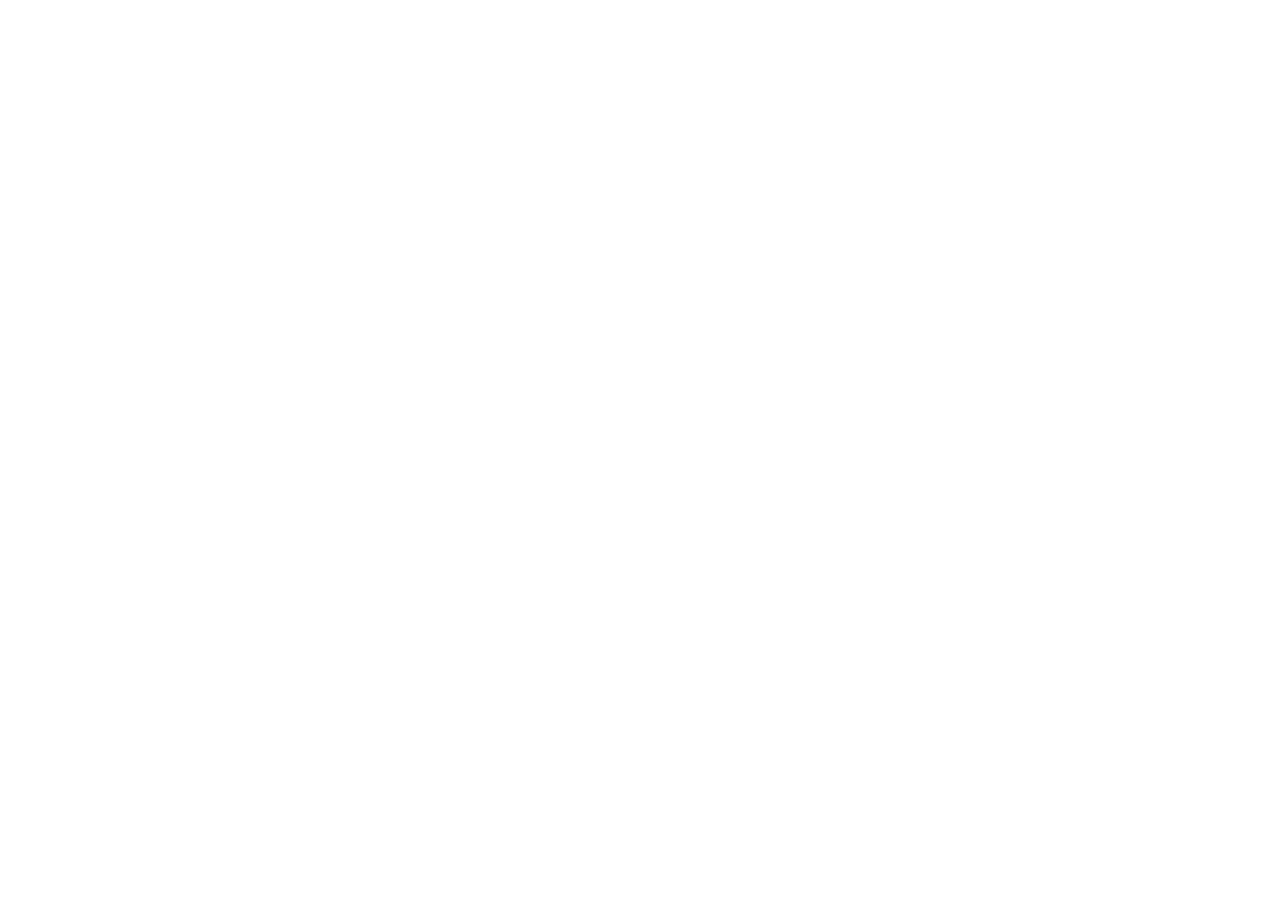
==== index.html @ 23aa6ca4 "js 01" ====
<!DOCTYPE html>
<html lang="ko">
<head>
    <meta charset="UTF-8">
    <meta name="viewport" content="width=device-width, initial-scale=1.0">
    <title>자바스크립트</title>
    <script>
        alert("안녕하세요");
    </script>
</head>
<body>
    
</body>
</html>
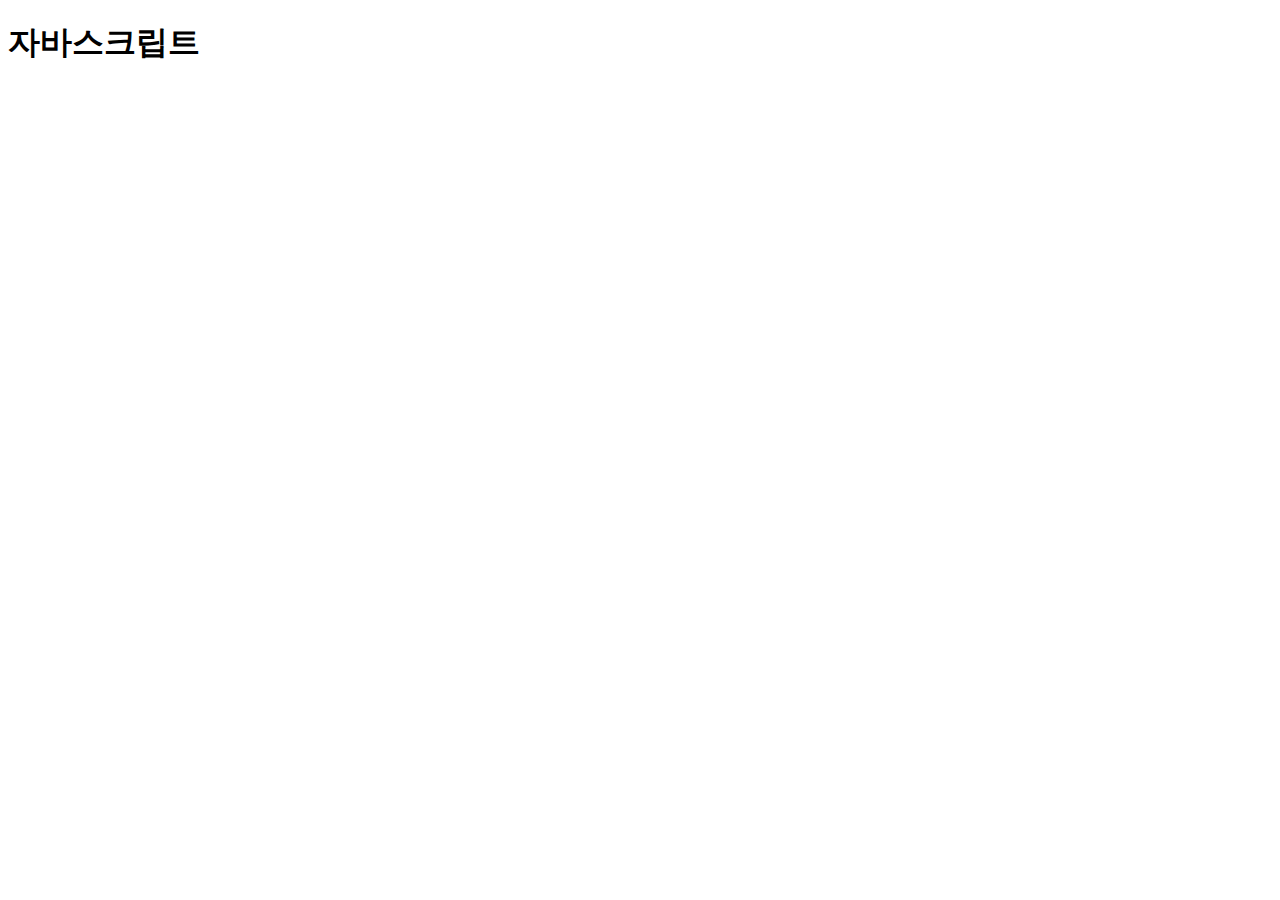
==== commit a2f47e67: "43" ====
--- a/index.html
+++ b/index.html
@@ -5,10 +5,12 @@
     <meta name="viewport" content="width=device-width, initial-scale=1.0">
     <title>자바스크립트</title>
     <script>
-        alert("안녕하세요");
+        document.getElementById("idh1").innerHTML = "김경민";
     </script>
+    
 </head>
 <body>
+    <h1 id="idh1"> 자바스크립트</h1>
     
 </body>
 </html>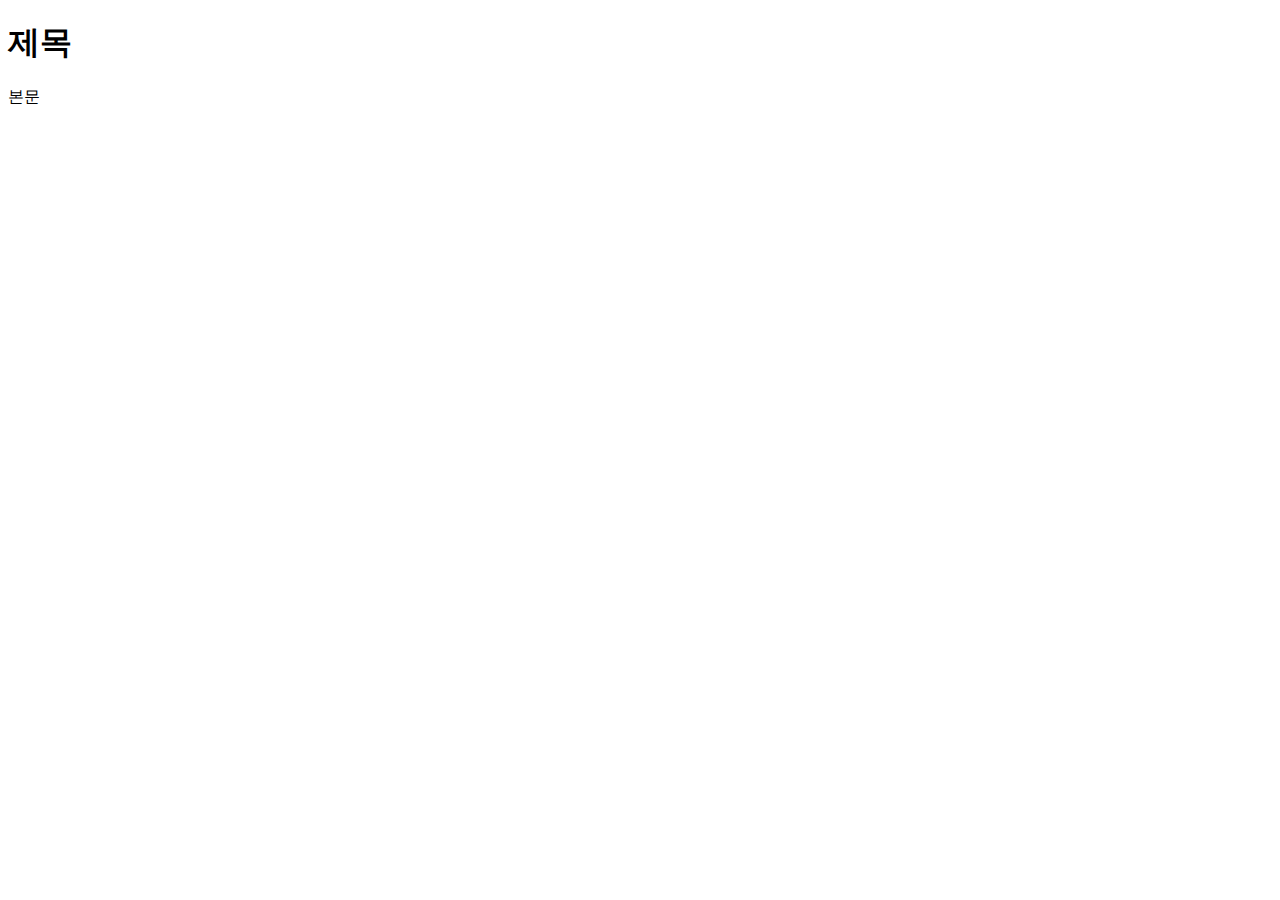
==== commit 641acd99: "wssa" ====
--- a/index.html
+++ b/index.html
@@ -4,13 +4,18 @@
     <meta charset="UTF-8">
     <meta name="viewport" content="width=device-width, initial-scale=1.0">
     <title>자바스크립트</title>
-    <script>
-        document.getElementById("idh1").innerHTML = "김경민";
-    </script>
+    <link rel="stylesheet" href="./styles/index.css">
+    <script src="./scripts/index.js"></script> 
+    
     
 </head>
 <body>
-    <h1 id="idh1"> 자바스크립트</h1>
+    <header>
+        <h1>제목</h1>
+    </header>
+    <main>
+        본문
+    </main>
     
 </body>
 </html>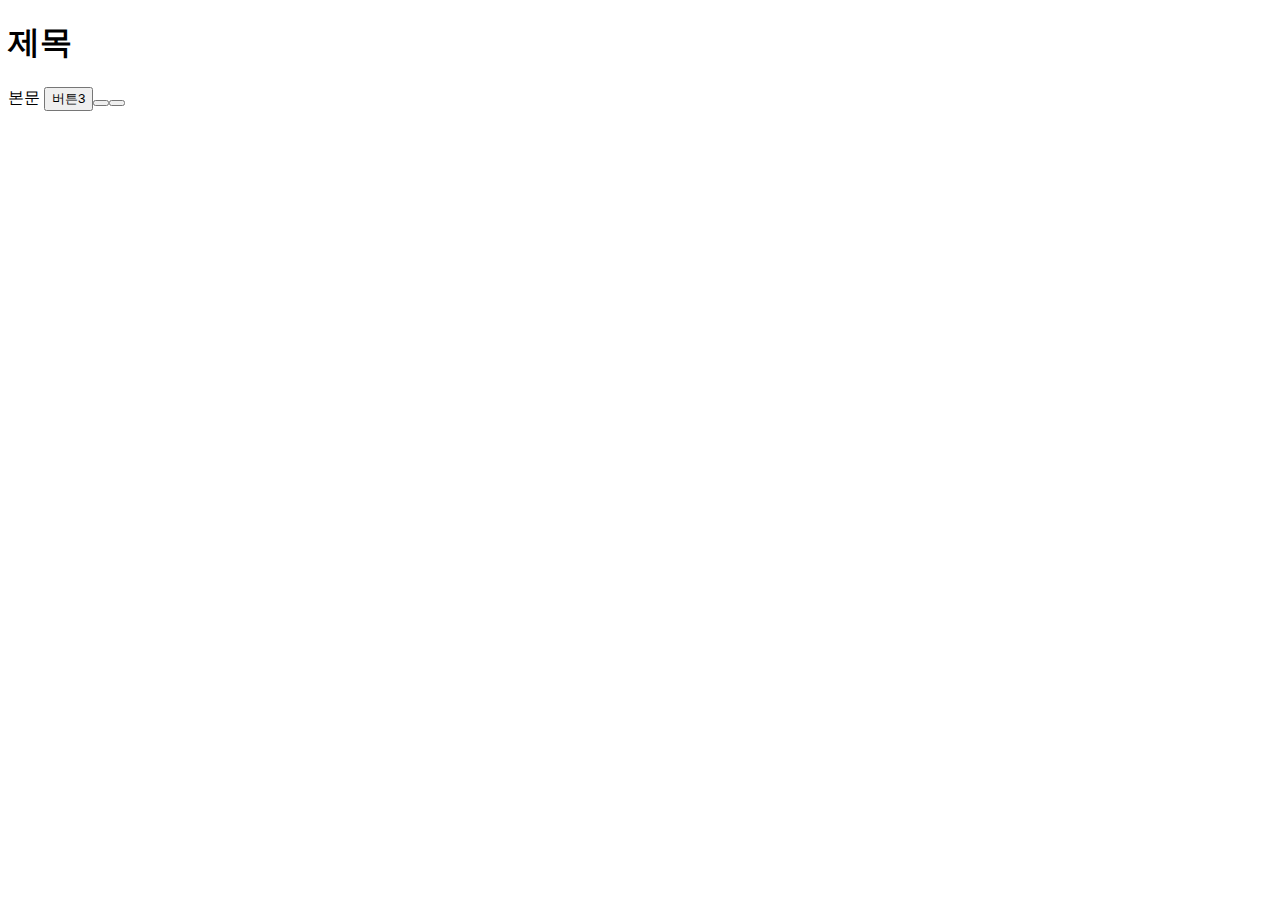
==== commit 3062ec1e: "1/17" ====
--- a/index.html
+++ b/index.html
@@ -13,7 +13,7 @@
     <header>
         <h1>제목</h1>
     </header>
-    <main>
+    <main id="content">
         본문
     </main>
     
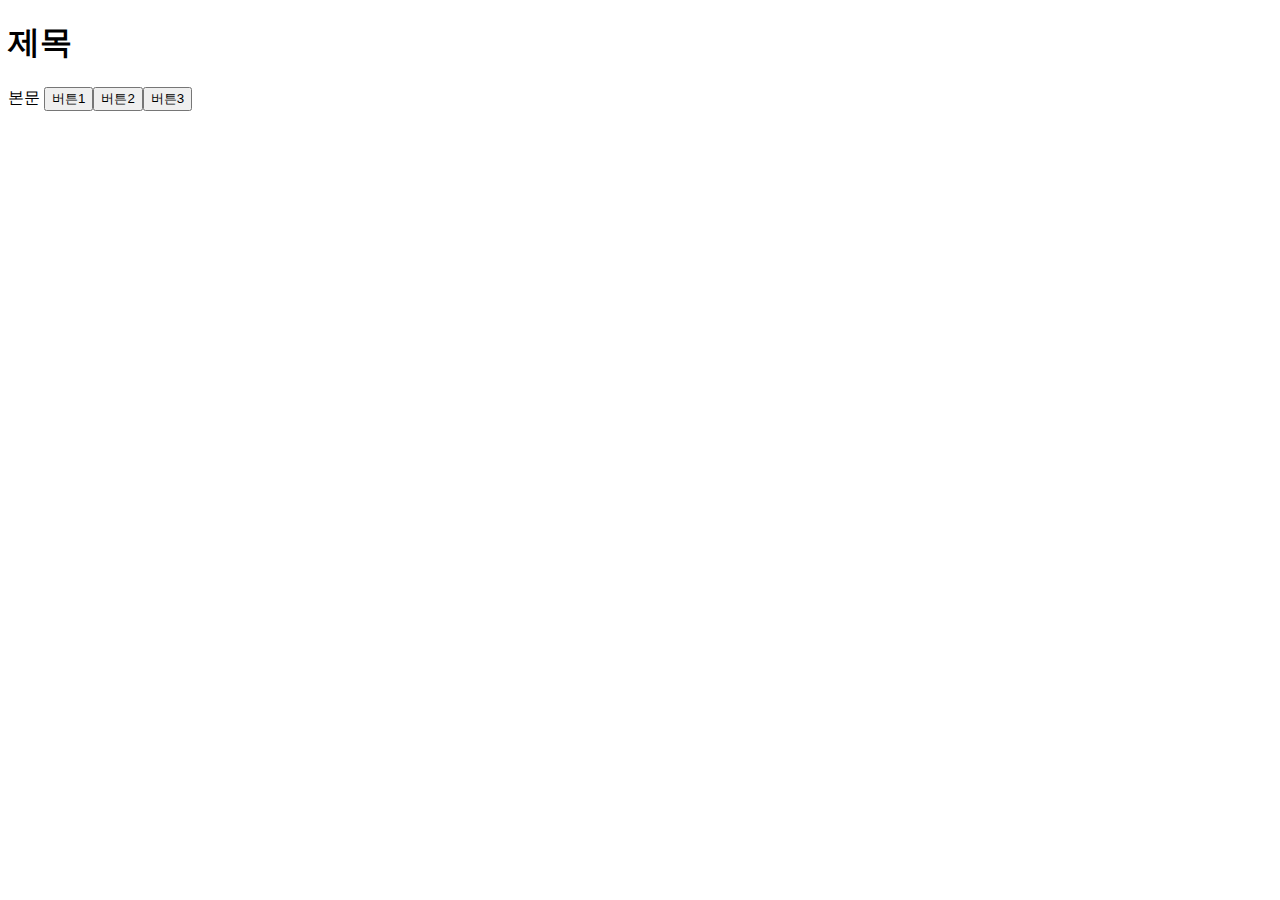
==== commit b0b1692b: "2" ====
--- a/index.html
+++ b/index.html
@@ -5,17 +5,23 @@
     <meta name="viewport" content="width=device-width, initial-scale=1.0">
     <title>자바스크립트</title>
     <link rel="stylesheet" href="./styles/index.css">
-    <script src="./scripts/index.js"></script> 
-    
-    
+    <script src="./scripts/index.js"></script>
 </head>
 <body>
+    <!-- html / css / js 전부 분리하기 -->
+
+    <!-- <h1 id="idh1"> 자바스크립트 </h1> -->
+
     <header>
         <h1>제목</h1>
     </header>
     <main id="content">
         본문
     </main>
+
+
+
+    
     
 </body>
 </html>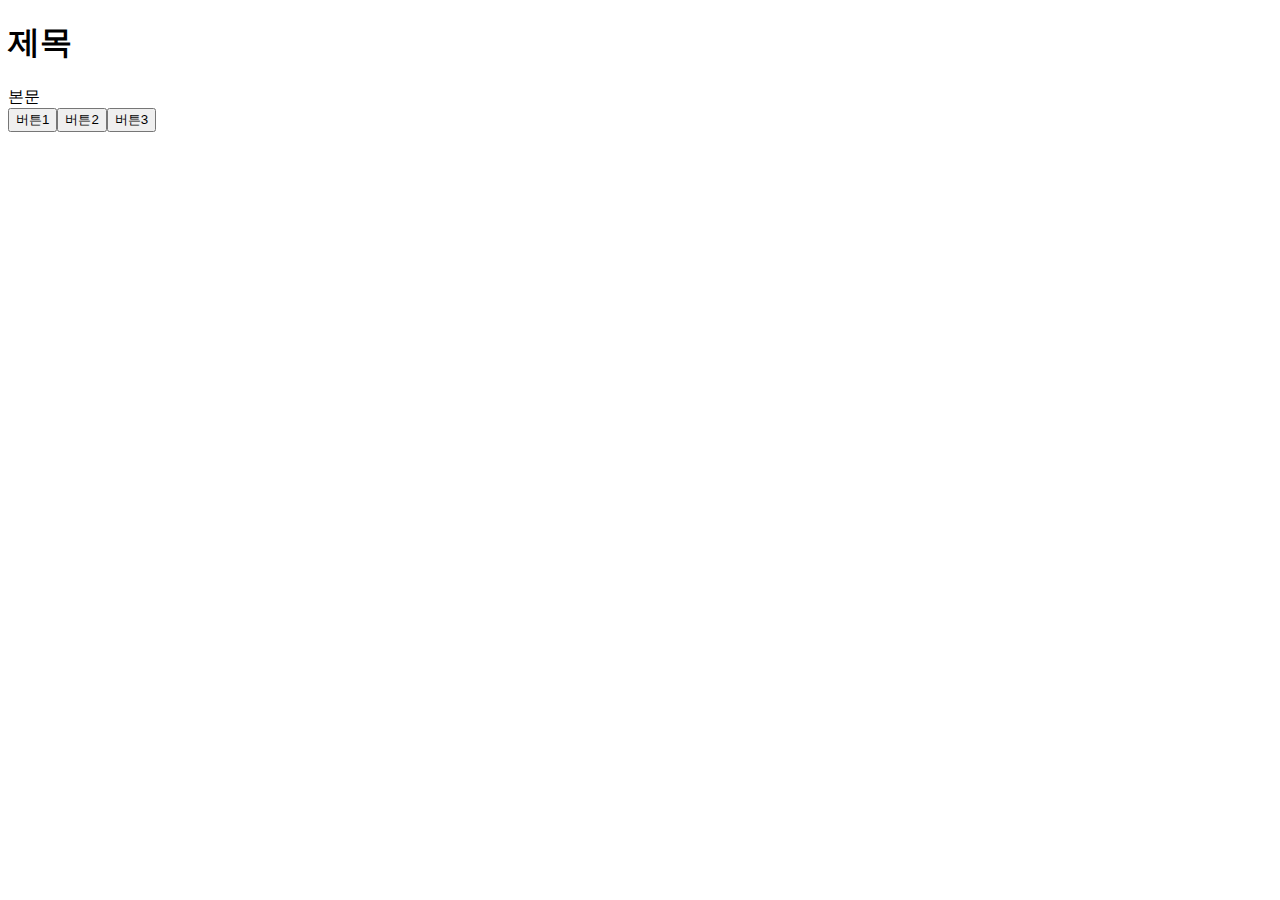
==== commit 3dbb0cf1: "1/18" ====
--- a/index.html
+++ b/index.html
@@ -16,7 +16,7 @@
         <h1>제목</h1>
     </header>
     <main id="content">
-        본문
+        <div id="div1">본문</div>
     </main>
 
 
